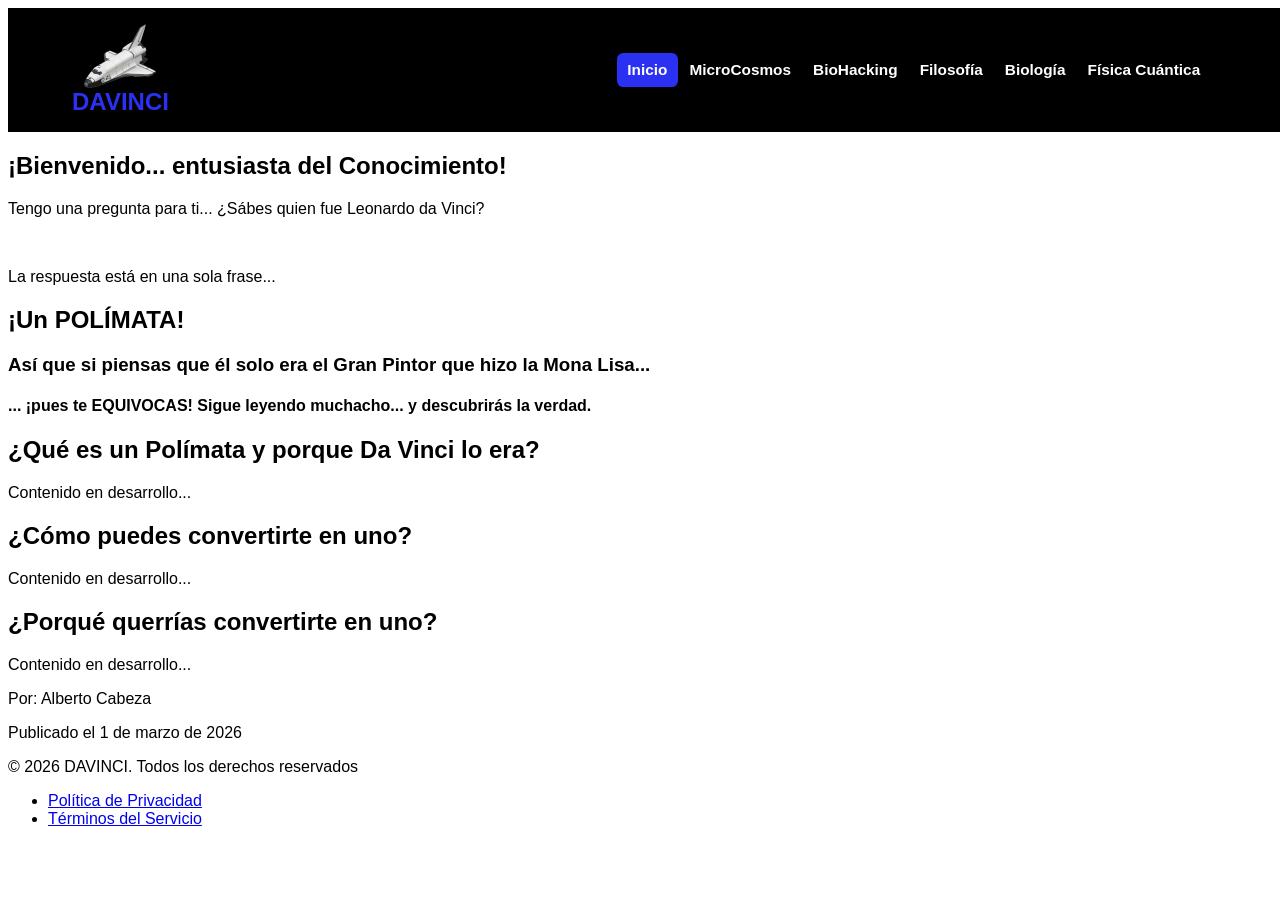
==== index.html @ 0d811208 "Add files via upload" ====
<!doctype html>
<html lang="es">
  <head>
    <meta charset="UTF-8" />
    <meta name="viewport" content="width=device-width, initial-scale=1.0" />
    <title>Davinci - El Polímata</title>
    <link
      href="https://fonts.googleapis.com/css2?family=Inter:wght@300;400;700&display=swap"
      rel="stylesheet"
    />
    <link rel="stylesheet" href="css/styles.css" />
  </head>

  <body>
    <header class="navegacion-principal">
      <nav class="barra-navegacion">
        <div class="logo">
          <img src="imagenes/logo.png" alt="Transbordador Espacial" />
          <h2>DAVINCI</h2>
        </div>

        <input type="checkbox" id="menu-desplegable" class="menu-checkbox" />
        <label for="menu-desplegable" class="boton-menu">
          <span></span>
          <span></span>
          <span></span>
        </label>

        <ul class="lista-menu">
          <li><a class="enlace-activo" href="index.html">Inicio</a></li>
          <li><a href="hmtl/microcosmos/principal.html">MicroCosmos</a></li>
          <li><a href="hmtl/biohacking/">BioHacking</a></li>
          <li><a href="hmtl/filosofia/principal.html">Filosofía</a></li>
          <li><a href="hmtl/biologia/">Biología</a></li>
          <li><a href="hmtl/fisica-cuantica/">Física Cuántica</a></li>
        </ul>
      </nav>
    </header>

    <main class="cuerpo">
      <article id="publicacion-inicial">
        <h2>¡Bienvenido... entusiasta del Conocimiento!</h2>
        <p>Tengo una pregunta para ti... ¿Sábes quien fue Leonardo da Vinci?</p>
        <br />
        <p>La respuesta está en una sola frase...</p>
        <h2>¡Un POLÍMATA!</h2>
        <h3>
          Así que si piensas que él solo era el Gran Pintor que hizo la Mona
          Lisa...
        </h3>
        <h4>
          ... ¡pues te EQUIVOCAS! Sigue leyendo muchacho... y descubrirás la
          verdad.
        </h4>

        <section>
          <h2>¿Qué es un Polímata y porque Da Vinci lo era?</h2>
          <p>Contenido en desarrollo...</p>
        </section>

        <section>
          <h2>¿Cómo puedes convertirte en uno?</h2>
          <p>Contenido en desarrollo...</p>
        </section>

        <section>
          <h2>¿Porqué querrías convertirte en uno?</h2>
          <p>Contenido en desarrollo...</p>
        </section>

        <footer>
          <p>Por: Alberto Cabeza</p>
          <p>
            Publicado el <time datetime="2026-03-01">1 de marzo de 2026</time>
          </p>
        </footer>
      </article>
    </main>

    <footer class="pie-de-pagina-general">
      <p>&copy; 2026 DAVINCI. Todos los derechos reservados</p>

      <nav>
        <ul>
          <li>
            <a href="legal/politica-privacidad.html">Política de Privacidad</a>
          </li>
          <li>
            <a href="legal/terminos-servicio.html">Términos del Servicio</a>
          </li>
        </ul>
      </nav>
    </footer>

    <script src="js/main.js"></script>
  </body>
</html>
---- css/styles.css ----
* {
  /*outline: 1px solid rgb(52, 255, 11); /* Marcador de bordes */
  font-family: sans-serif;
  box-sizing: border-box;
}
:root {
  --primary-color: #2a31f3;
  --bg-menu: rgba(0, 0, 0, 0.9);
  --transition-speed: 0.4s;
  --ease-human: cubic-bezier(
    0.2,
    0.3,
    0.2,
    0.3
  ); /*Curva del movimiento natural*/
}
/*=========================================================*/
/*$$$$$$$$$$$$$$$$$$$$$$$$$$$$$$$$$$$$$$$$$$$$$$$$$$$$$$$$$*/
/*=========================================================*/
/* BARRA DE NAVEGACION */
/*=========================================================*/
.barra-navegacion {
  display: flex;
  justify-content: space-between;
  align-items: center;
  padding: 1rem 5%;
  position: sticky;
  top: 0;
  z-index: 1000;
  background: rgb(0, 0, 0);
  color: #2a31f3;
  backdrop-filter: 0.16rem;
}
/*Escondemos el checkbox*/
.menu-checkbox {
  display: none;
}
/*El botón de hamburguesa*/
.boton-menu {
  display: flex;
  flex-direction: column;
  gap: 5px;
  cursor: pointer;
  z-index: 1100;
}
.boton-menu span {
  width: 2rem;
  height: 0.3rem;
  background: #fff;
  transition: var(--transition-speed) var(--ease-human);
  border-radius: 0.16rem;
}
/*Menú lateral(fuera de pantalla por defecto*/
.lista-menu {
  position: fixed;
  top: 0;
  right: -100%; /*Escondido a ala derecha*/
  width: 70%;
  max-width: 14.75rem; /*300px/16px*/
  height: 100vh; /*Altura de la ventana del dispositivo*/
  background: var(--bg-menu);
  backdrop-filter: blur(0.625rem); /*Efecto Moderno de cristal*/
  display: flex;
  flex-direction: column;
  justify-content: center;
  align-items: left;
  gap: 2rem;
  transition: right var(--transition-speed) var(--ease-human);
  box-shadow: -0.625rem 0 1.875rem rgba(0, 0, 0, 0.08);
}
/*Lógica de apertura: Cuando el checkbox está marcado*/
.menu-checkbox:checked ~ .lista-menu {
  right: 1%; /*Para que no quede tan pegado a la derecha*/
}
/*Animación de los botones para formar una x*/
.menu-checkbox:checked ~ .boton-menu span:nth-child(1) {
  transform: translateY(0.5rem) rotate(45deg);
  background: #fff;
}
.menu-checkbox:checked ~ .boton-menu span:nth-child(2) {
  opacity: 0;
}
.menu-checkbox:checked ~ .boton-menu span:nth-child(3) {
  transform: translateY(-0.75rem) rotate(-45deg); /*-0.75rem porque no queda bien alineado para hacer la x*/
  background: #fff;
}
/*Enlaces con feedback visual rápido*/
.lista-menu li {
  list-style: none; /*Reset*/
  padding: 0;
  margin: 0.05rem;
}
.lista-menu a {
  text-decoration: none;
  font-size: 1.5rem;
  color: #fff;
  font-weight: 600;
  transition: color 0.3s;
  padding: 0.4rem;
}
.lista-menu a:hover {
  background-color: #444;
  border-radius: 0.4rem;
}
.lista-menu a:hover {
  color: var(--primary-color);
}
.enlace-activo {
  background-color: #2a31f3;
  border-radius: 0.4rem;
}
/*=========================================================*/
/*MENÚ HORIZOTAL PANTALLAS GRANDES*/
/*=========================================================*/
@media (min-width: 48rem) {
  .boton-menu {
    display: none;
  }
  .lista-menu {
    position: static;
    display: flex;
    flex-direction: row;
    flex-wrap: nowrap;
    justify-content: flex-end;
    height: auto;
    width: 100%;
    gap: 0;
    margin: 0.4rem;
    padding: 0.4rem;
    box-shadow: none;
  }
  .lista-menu a {
    display: block;
    font-size: clamp(
      0.7rem,
      1.2vw,
      1rem
    ); /*Adaptar el tamaño de las letras a la pantalla*/
    padding: 0.5rem 0.8vw; /*Relleno lateral que depende dle ancho de la pantalla*/
    white-space: nowrap;
    flex-shrink: 1;
    min-width: 0;
  }
  body {
    overflow-x: hidden;
    width: 100%;
  }
}
/*=========================================================*/
/* LOGO */
/*=========================================================*/
.logo {
  display: flex;
  flex-direction: column;
  align-items: center;
  gap: 0;
}
.logo h2 {
  margin: 0;
  padding: 0;
}
/*=========================================================*/
/* FIN >>>> BARRA DE NAVEGACION */
/*=========================================================*/
/*$$$$$$$$$$$$$$$$$$$$$$$$$$$$$$$$$$$$$$$$$$$$$$$$$$$$$$$$$*/
/*=========================================================*/
/* Cuerpo General */
/*=========================================================*/
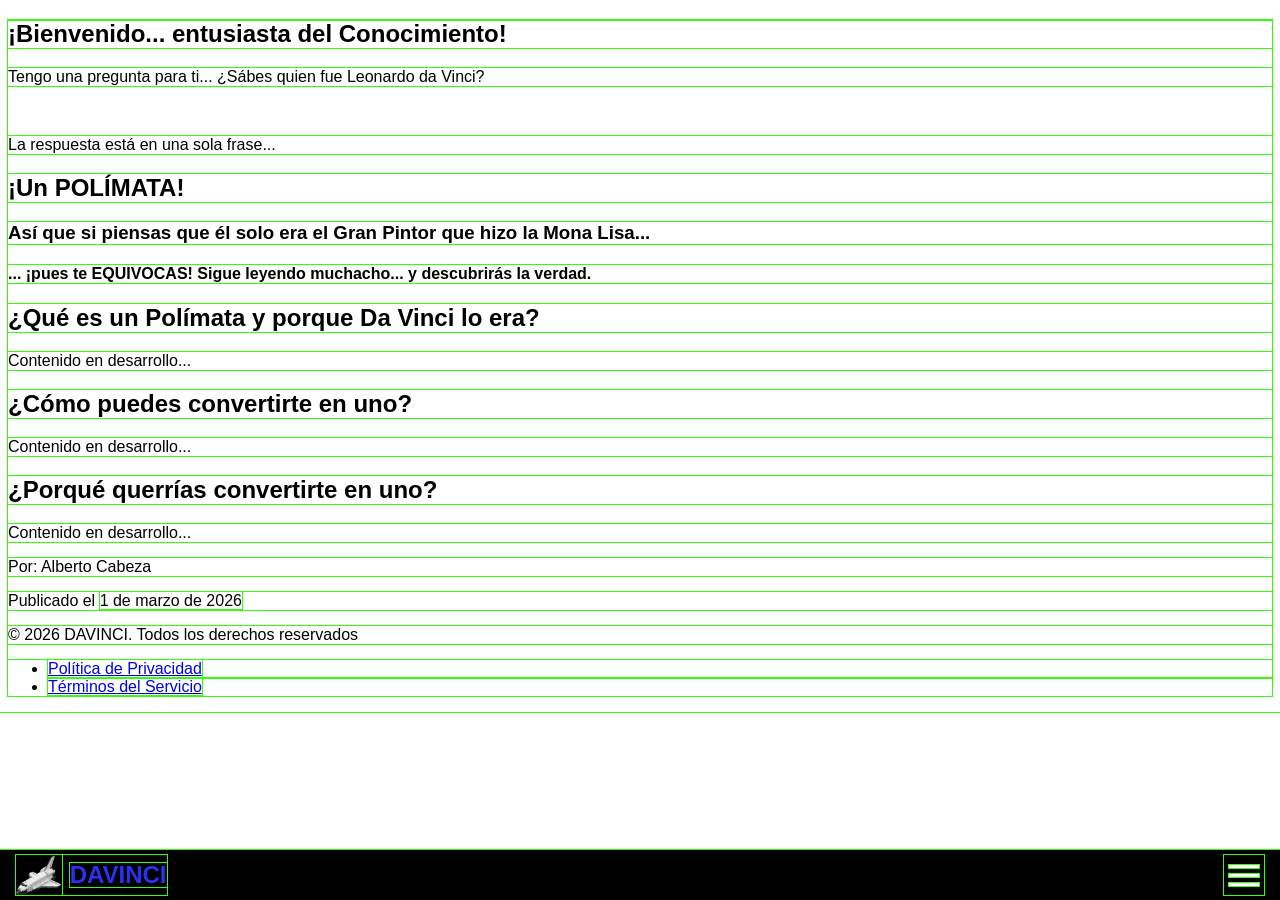
==== commit addb446c: "Add files via upload" ====
--- a/index.html
+++ b/index.html
@@ -12,28 +12,29 @@
   </head>
 
   <body>
-    <header class="navegacion-principal">
+    <header>
       <nav class="barra-navegacion">
         <div class="logo">
           <img src="imagenes/logo.png" alt="Transbordador Espacial" />
           <h2>DAVINCI</h2>
         </div>
 
-        <input type="checkbox" id="menu-desplegable" class="menu-checkbox" />
-        <label for="menu-desplegable" class="boton-menu">
-          <span></span>
-          <span></span>
-          <span></span>
-        </label>
+        <div class="dropdown">
+          <button class="dropdown-button" id="dropdownButton">
+            <span></span>
+            <span></span>
+            <span></span>
+          </button>
 
-        <ul class="lista-menu">
-          <li><a class="enlace-activo" href="index.html">Inicio</a></li>
-          <li><a href="hmtl/microcosmos/principal.html">MicroCosmos</a></li>
-          <li><a href="hmtl/biohacking/">BioHacking</a></li>
-          <li><a href="hmtl/filosofia/principal.html">Filosofía</a></li>
-          <li><a href="hmtl/biologia/">Biología</a></li>
-          <li><a href="hmtl/fisica-cuantica/">Física Cuántica</a></li>
-        </ul>
+          <div class="dropdown-content" id="dropdownMenu">
+            <a href="index.html">Inicio</a>
+            <a href="html/microcosmos/principal.html">MicroCosmos</a>
+            <a href="html/biologia/principal.html">Biología</a>
+            <a href="html/filosofia/principal.html">Filosofía</a>
+            <a href="html/biohacking/principal.html">BioHacking</a>
+            <a href="html/fisica-cuantica/">Física Cuántica</a>
+          </div>
+        </div>
       </nav>
     </header>
 
--- a/css/styles.css
+++ b/css/styles.css
@@ -1,168 +1,141 @@
 * {
-  /*outline: 1px solid rgb(52, 255, 11); /* Marcador de bordes */
+  outline: 1px solid rgb(52, 255, 11); /* Marcador de bordes */
   font-family: sans-serif;
   box-sizing: border-box;
 }
-:root {
-  --primary-color: #2a31f3;
-  --bg-menu: rgba(0, 0, 0, 0.9);
-  --transition-speed: 0.4s;
-  --ease-human: cubic-bezier(
-    0.2,
-    0.3,
-    0.2,
-    0.3
-  ); /*Curva del movimiento natural*/
+
+/*=========================================================*/
+/* LOGO
+/*=========================================================*/
+.logo {
+  display: flex;
+  flex-direction: row;
+  align-items: center;
+  gap: 0.5rem;
 }
+
+.logo h2 {
+  margin: 0;
+  font-size: 1.5rem;
+  line-height: 1;
+}
+
+.logo img {
+  height: 2.5rem;
+  width: auto;
+}
+
+/*=========================================================*/
+/* BARRA DE NAVEGACION
 /*=========================================================*/
 /*$$$$$$$$$$$$$$$$$$$$$$$$$$$$$$$$$$$$$$$$$$$$$$$$$$$$$$$$$*/
-/*=========================================================*/
-/* BARRA DE NAVEGACION */
-/*=========================================================*/
+
 .barra-navegacion {
   display: flex;
+  position: fixed;
+  bottom: 0;
+  left: 0;
+  width: 100%;
   justify-content: space-between;
   align-items: center;
-  padding: 1rem 5%;
-  position: sticky;
-  top: 0;
+  padding: 0.3rem 1rem;
   z-index: 1000;
   background: rgb(0, 0, 0);
   color: #2a31f3;
-  backdrop-filter: 0.16rem;
 }
-/*Escondemos el checkbox*/
-.menu-checkbox {
-  display: none;
+
+/*=========================================================*/
+/* Menu desplegble
+/*=========================================================*/
+/* Contenedor del menú (para posicionamiento) */
+.dropdown {
+  position: relative;
+  display: inline-block;
 }
-/*El botón de hamburguesa*/
-.boton-menu {
-  display: flex;
-  flex-direction: column;
-  gap: 5px;
-  cursor: pointer;
-  z-index: 1100;
-}
-.boton-menu span {
-  width: 2rem;
-  height: 0.3rem;
-  background: #fff;
-  transition: var(--transition-speed) var(--ease-human);
-  border-radius: 0.16rem;
-}
-/*Menú lateral(fuera de pantalla por defecto*/
-.lista-menu {
-  position: fixed;
-  top: 0;
-  right: -100%; /*Escondido a ala derecha*/
-  width: 70%;
-  max-width: 14.75rem; /*300px/16px*/
-  height: 100vh; /*Altura de la ventana del dispositivo*/
-  background: var(--bg-menu);
-  backdrop-filter: blur(0.625rem); /*Efecto Moderno de cristal*/
+
+/* Botón que abre el menú */
+.dropdown-button {
   display: flex;
   flex-direction: column;
   justify-content: center;
-  align-items: left;
-  gap: 2rem;
-  transition: right var(--transition-speed) var(--ease-human);
-  box-shadow: -0.625rem 0 1.875rem rgba(0, 0, 0, 0.08);
+  align-items: center;
+  gap: 0.375rem;
+  width: 2.5rem;
+  height: 2.5rem;
+  background-color: transparent;
+  color: white;
+  padding: 0;
+  border: none;
+  cursor: pointer;
 }
-/*Lógica de apertura: Cuando el checkbox está marcado*/
-.menu-checkbox:checked ~ .lista-menu {
-  right: 1%; /*Para que no quede tan pegado a la derecha*/
+/*Boton de hamburguesa - estilos*/
+.dropdown-button span {
+  width: 1.9rem;
+  height: 0.19rem;
+  background-color: #fff;
+  transition:
+    transform 0.3s ease,
+    opacity 0.3s ease;
 }
-/*Animación de los botones para formar una x*/
-.menu-checkbox:checked ~ .boton-menu span:nth-child(1) {
-  transform: translateY(0.5rem) rotate(45deg);
-  background: #fff;
+.dropdown-button:hover {
+  background-color: #2a31f3;
 }
-.menu-checkbox:checked ~ .boton-menu span:nth-child(2) {
+
+/*Boton de hamburguesa animación X*/
+.dropdown-button.active span:nth-child(1) {
+  transform: rotate(45deg) translate(0.31rem, 0.31rem);
+}
+.dropdown-button.active span:nth-child(2) {
   opacity: 0;
 }
-.menu-checkbox:checked ~ .boton-menu span:nth-child(3) {
-  transform: translateY(-0.75rem) rotate(-45deg); /*-0.75rem porque no queda bien alineado para hacer la x*/
-  background: #fff;
+.dropdown-button.active span:nth-child(3) {
+  transform: rotate(-45deg) translate(0.45rem, -0.5rem);
 }
-/*Enlaces con feedback visual rápido*/
-.lista-menu li {
-  list-style: none; /*Reset*/
-  padding: 0;
-  margin: 0.05rem;
+/* Contenido del menú desplegable (oculto por defecto) */
+.dropdown-content {
+  position: absolute;
+  bottom: 100%;
+  right: 0.16rem;
+  margin-bottom: 1rem;
+  background-color: #050505;
+  min-width: 15rem;
+  box-shadow: 0 0.5rem 1rem 0 rgba(0, 0, 0, 0.2);
+  z-index: 1;
+  border-radius: 0.25rem;
+  overflow: hidden;
+
+  /*Estados iniciales (oculto)*/
+  opacity: 0;
+  visibility: hidden;
+  transform: translateY(0.625rem);
+  transition:
+    opacity 0.3s ease,
+    transform 0.3s ease,
+    visibility 0.3s ease;
 }
-.lista-menu a {
+/*Clase para mostrar el menu*/
+.dropdown-content.show {
+  opacity: 1;
+  visibility: visible;
+  transform: translateY(0); /*Pocision final*/
+}
+
+/* Enlaces dentro del menú */
+.dropdown-content a {
+  color: #fff;
+  padding: 12px 16px;
   text-decoration: none;
-  font-size: 1.5rem;
-  color: #fff;
-  font-weight: 600;
-  transition: color 0.3s;
-  padding: 0.4rem;
+  display: block;
 }
-.lista-menu a:hover {
-  background-color: #444;
-  border-radius: 0.4rem;
+
+.dropdown-content a:hover {
+  background-color: #222;
 }
-.lista-menu a:hover {
-  color: var(--primary-color);
-}
-.enlace-activo {
-  background-color: #2a31f3;
-  border-radius: 0.4rem;
+
+/* Clase para mostrar el menú (se añade con JS) */
+.show {
+  display: block;
 }
 /*=========================================================*/
-/*MENÚ HORIZOTAL PANTALLAS GRANDES*/
+/* Cuerpo General
 /*=========================================================*/
-@media (min-width: 48rem) {
-  .boton-menu {
-    display: none;
-  }
-  .lista-menu {
-    position: static;
-    display: flex;
-    flex-direction: row;
-    flex-wrap: nowrap;
-    justify-content: flex-end;
-    height: auto;
-    width: 100%;
-    gap: 0;
-    margin: 0.4rem;
-    padding: 0.4rem;
-    box-shadow: none;
-  }
-  .lista-menu a {
-    display: block;
-    font-size: clamp(
-      0.7rem,
-      1.2vw,
-      1rem
-    ); /*Adaptar el tamaño de las letras a la pantalla*/
-    padding: 0.5rem 0.8vw; /*Relleno lateral que depende dle ancho de la pantalla*/
-    white-space: nowrap;
-    flex-shrink: 1;
-    min-width: 0;
-  }
-  body {
-    overflow-x: hidden;
-    width: 100%;
-  }
-}
-/*=========================================================*/
-/* LOGO */
-/*=========================================================*/
-.logo {
-  display: flex;
-  flex-direction: column;
-  align-items: center;
-  gap: 0;
-}
-.logo h2 {
-  margin: 0;
-  padding: 0;
-}
-/*=========================================================*/
-/* FIN >>>> BARRA DE NAVEGACION */
-/*=========================================================*/
-/*$$$$$$$$$$$$$$$$$$$$$$$$$$$$$$$$$$$$$$$$$$$$$$$$$$$$$$$$$*/
-/*=========================================================*/
-/* Cuerpo General */
-/*=========================================================*/
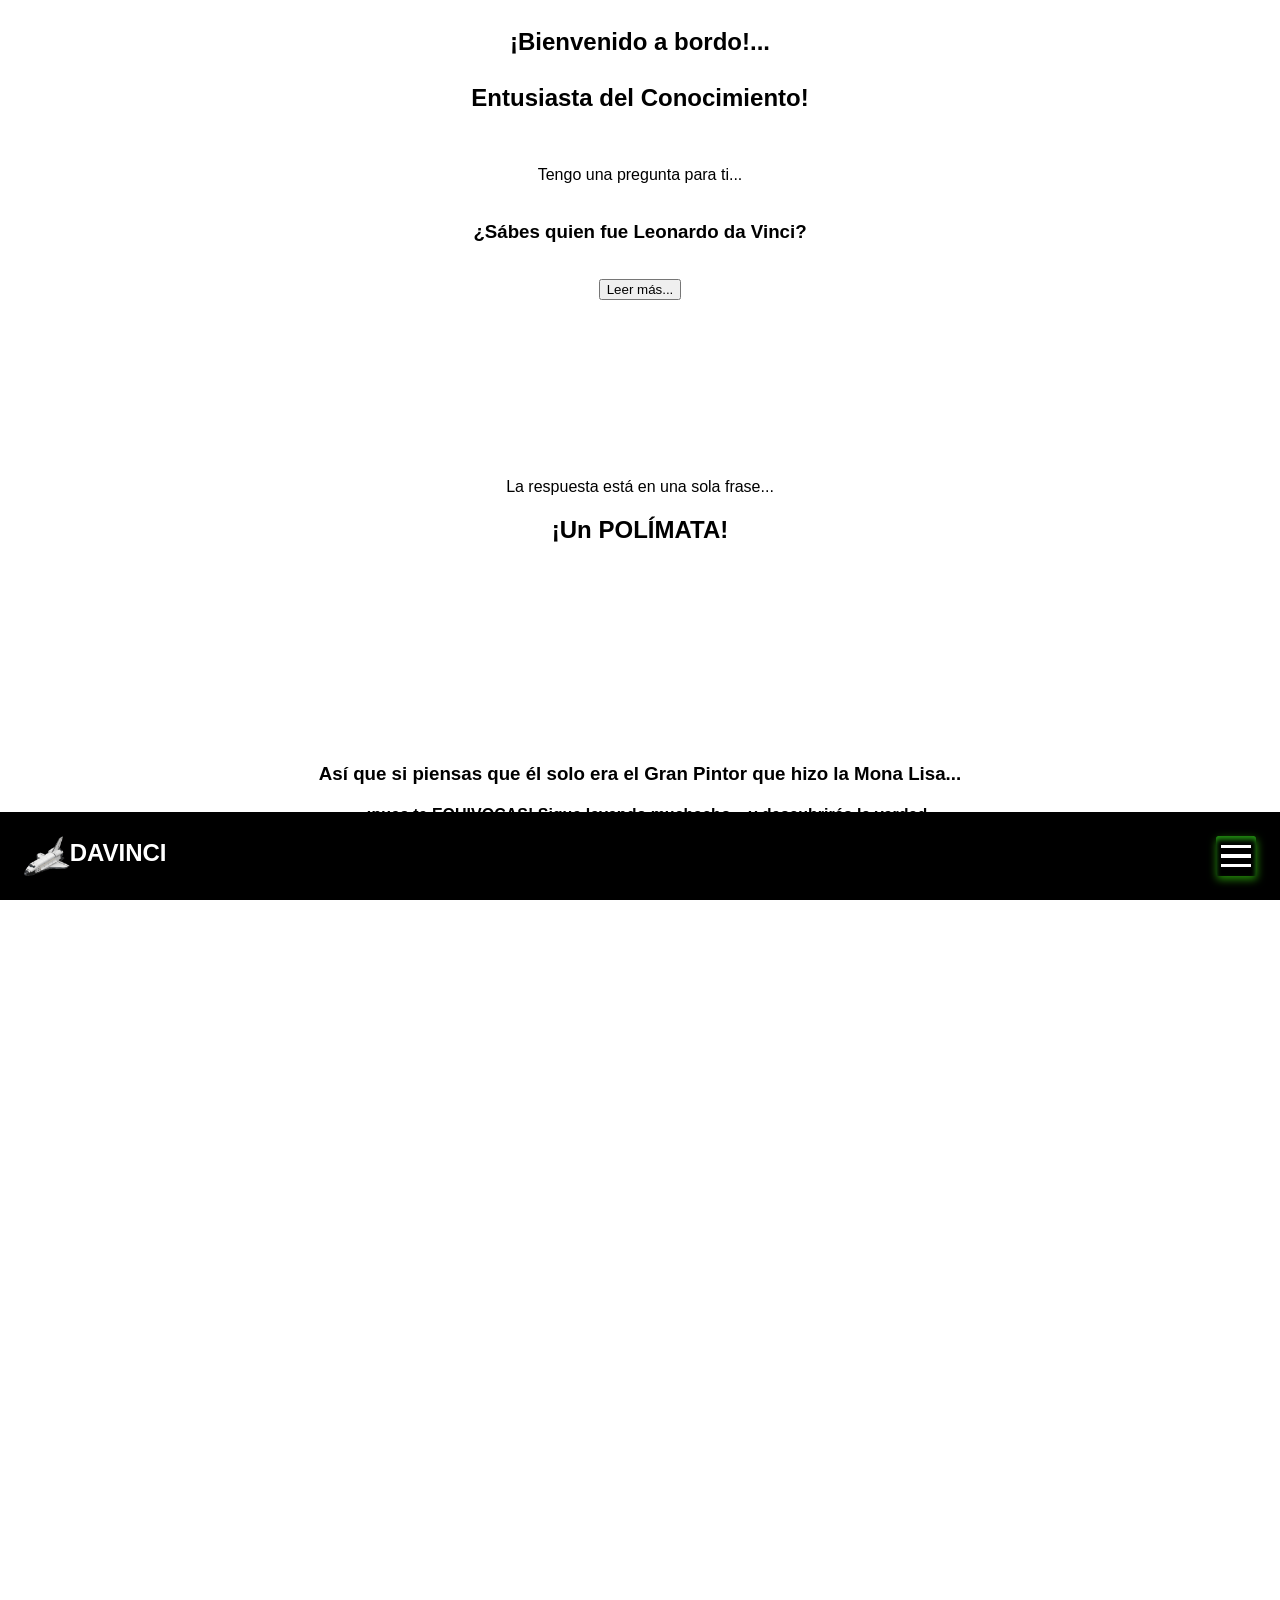
==== commit 64e169de: "effect glitch" ====
--- a/index.html
+++ b/index.html
@@ -3,7 +3,7 @@
   <head>
     <meta charset="UTF-8" />
     <meta name="viewport" content="width=device-width, initial-scale=1.0" />
-    <title>Davinci - El Polímata</title>
+    <title>Davinci - Inicio</title>
     <link
       href="https://fonts.googleapis.com/css2?family=Inter:wght@300;400;700&display=swap"
       rel="stylesheet"
@@ -14,10 +14,24 @@
   <body>
     <header>
       <nav class="barra-navegacion">
-        <div class="logo">
-          <img src="imagenes/logo.png" alt="Transbordador Espacial" />
-          <h2>DAVINCI</h2>
-        </div>
+        <a href="#">
+          <div class="logo" id="logoBoton">
+            <img src="imagenes/logo.png" alt="Transbordador Espacial" />
+            <h2>DAVINCI</h2>
+            <!--<div class="progreso-premio" id="progresoPremio"></div>-->
+
+            <!--Pupup (oculto inicialmente)-->
+           <!-- <div class="pupup-premio" id="pupupPremio">
+              <div class="popup-contenido">
+                <button class="cerrar-popup" id="cerrarPopup">x</button>
+                <h3>Perla de Conocimiento</h3>
+                <img src="imagenes/perla.jpg" alt="Imagen inspiradora" id="popupImagen">
+                <p id="popupTexto">Leonardo da Vinci diseccionaba cadáveres para entender mejor cómo dibujar el cuerpo humano ¡La curiosidad te puede hacer perder el asco!</p>
+              </div>-->
+            </div>
+
+          </div>
+        </a>
 
         <div class="dropdown">
           <button class="dropdown-button" id="dropdownButton">
@@ -32,19 +46,60 @@
             <a href="html/biologia/principal.html">Biología</a>
             <a href="html/filosofia/principal.html">Filosofía</a>
             <a href="html/biohacking/principal.html">BioHacking</a>
-            <a href="html/fisica-cuantica/">Física Cuántica</a>
+            <a href="html/fisica-cuantica/principal.html">Física Cuántica</a>
           </div>
         </div>
       </nav>
     </header>
-
     <main class="cuerpo">
       <article id="publicacion-inicial">
-        <h2>¡Bienvenido... entusiasta del Conocimiento!</h2>
-        <p>Tengo una pregunta para ti... ¿Sábes quien fue Leonardo da Vinci?</p>
+        <h2>
+          ¡Bienvenido a bordo!...
+
+          <br />
+          <br />
+
+          Entusiasta del Conocimiento!
+        </h2>
+
         <br />
+
+        <p>
+          Tengo una pregunta para ti...
+          <br />
+          <br />
+          <h3>¿Sábes quien fue Leonardo da Vinci?</h3>
+        </p>
+
+        <br />
+
+        <input type="button" value="Leer más..." />
+
+        <br />
+        <br />
+        <br />
+        <br />
+        <br />
+        <br />
+        <br />
+        <br />
+        <br />
+        <br />
+
         <p>La respuesta está en una sola frase...</p>
         <h2>¡Un POLÍMATA!</h2>
+
+        <br />
+        <br />
+        <br />
+        <br />
+        <br />
+        <br />
+        <br />
+        <br />
+        <br />
+        <br />
+
         <h3>
           Así que si piensas que él solo era el Gran Pintor que hizo la Mona
           Lisa...
@@ -54,20 +109,64 @@
           verdad.
         </h4>
 
+        <br />
+        <br />
+        <br />
+        <br />
+        <br />
+        <br />
+        <br />
+        <br />
+        <br />
+        <br />
+
         <section>
           <h2>¿Qué es un Polímata y porque Da Vinci lo era?</h2>
           <p>Contenido en desarrollo...</p>
         </section>
+
+        <br />
+        <br />
+        <br />
+        <br />
+        <br />
+        <br />
+        <br />
+        <br />
+        <br />
+        <br />
 
         <section>
           <h2>¿Cómo puedes convertirte en uno?</h2>
           <p>Contenido en desarrollo...</p>
         </section>
 
+        <br />
+        <br />
+        <br />
+        <br />
+        <br />
+        <br />
+        <br />
+        <br />
+        <br />
+        <br />
+
         <section>
           <h2>¿Porqué querrías convertirte en uno?</h2>
           <p>Contenido en desarrollo...</p>
         </section>
+
+        <br />
+        <br />
+        <br />
+        <br />
+        <br />
+        <br />
+        <br />
+        <br />
+        <br />
+        <br />
 
         <footer>
           <p>Por: Alberto Cabeza</p>
--- a/css/styles.css
+++ b/css/styles.css
@@ -1,7 +1,39 @@
 * {
-  outline: 1px solid rgb(52, 255, 11); /* Marcador de bordes */
+  /*outline: 1px solid rgb(52, 255, 11); /* Marcador de bordes */
   font-family: sans-serif;
   box-sizing: border-box;
+  -webkit-tap-highlight-color: rgba(0, 0, 0, 0);
+}
+
+/*Quitar Rebote de google*/
+html {
+  height: 100%;
+  overflow: hidden;
+  scroll-behavior: smooth;
+}
+body {
+  height: 100%;
+  overflow-y: auto;
+  overscroll-behavior: none;
+  padding-bottom: 6.5rem;
+}
+
+/*=========================================================*/
+/* BARRA DE NAVEGACION
+/*=========================================================*/
+.barra-navegacion {
+  display: flex;
+  position: fixed !important;
+  bottom: 0 !important;
+  left: 0 !important;
+  right: 0;
+  width: 100%;
+  justify-content: space-between;
+  align-items: center;
+  padding: 1rem 2rem;
+  z-index: 9999 !important;
+  background: rgb(0, 0, 0);
+  padding: 1.5rem;
 }
 
 /*=========================================================*/
@@ -11,11 +43,13 @@
   display: flex;
   flex-direction: row;
   align-items: center;
-  gap: 0.5rem;
+  gap: 0;
 }
 
 .logo h2 {
   margin: 0;
+  margin-bottom: 0.4rem;
+  padding: 0;
   font-size: 1.5rem;
   line-height: 1;
 }
@@ -25,28 +59,104 @@
   width: auto;
 }
 
-/*=========================================================*/
-/* BARRA DE NAVEGACION
-/*=========================================================*/
-/*$$$$$$$$$$$$$$$$$$$$$$$$$$$$$$$$$$$$$$$$$$$$$$$$$$$$$$$$$*/
-
-.barra-navegacion {
-  display: flex;
-  position: fixed;
-  bottom: 0;
-  left: 0;
-  width: 100%;
-  justify-content: space-between;
-  align-items: center;
-  padding: 0.3rem 1rem;
-  z-index: 1000;
-  background: rgb(0, 0, 0);
-  color: #2a31f3;
-}
-
-/*=========================================================*/
-/* Menu desplegble
-/*=========================================================*/
+.barra-navegacion a {
+  text-decoration: none;
+  color: #fff;
+  font-weight: bolder;
+  padding: 0;
+  margin: 0;
+}
+
+/*BOTON LOGO - Animación respiración*/
+.logo,
+.logo h2,
+.logo img {
+  animation: respirar 3.8s ease-in-out infinite;
+}
+@keyframes respirar {
+  0% {
+    transform: scale(1);
+    filter: drop-shadow(0 0 0.06rem rgba(255, 255, 255, 0.2));
+  }
+  50% {
+    transform: scale(1.01);
+    filter: drop-shadow(0 0 0.16rem rgba(0, 255, 8, 0.7));
+  }
+  100% {
+    transform: scale(1);
+    filter: drop-shadow(0 0 0.06rem rgba(255, 255, 255, 0.2));
+  }
+}
+
+/*BOTON LOGO - Animación Glitch al hacer click*/
+@keyframes glitch-logo {
+  0% {
+    transform: translate(0);
+    filter: drop-shadow(0 0 0 red) drop-shadow(0 0 0 blue);
+    clip-path: inset(0 0 0 0);
+  }
+  10% {
+    transform: translate(-0.15rem, 0.12rem);
+    filter: drop-shadow(0.4rem 0 0 magenta) drop-shadow(-0.4rem 0 0 blue);
+    clip-path: inset(5% 0 20% 0);
+  }
+  20% {
+    transform: translate(0.6rem, -0.3rem);
+    filter: drop-shadow(-0.5 0.1rem 0 lime)
+      drop-shadow(0.5rem -0.1rem 0 magenta);
+    clip-path: inset(30% 0 5% 0);
+  }
+  30% {
+    transform: translate(-0.7rem, 0.4rem);
+    filter: drop-shadow(0.6rem 0 0 cyan) drop-shadow(-0.6rem 0 0 yellow);
+    clip-path: inset(60% 0 5% 0);
+  }
+  40% {
+    transform: translate(0.8rem, -0.5rem);
+    filter: drop-shadow(-0.7rem 0.2rem 0 lime)
+      drop-shadow(0.7rem -0.2rem 0 blue);
+    clip-path: inset(20% 0 50% 0);
+  }
+  50% {
+    transform: translate(-0.9rem, 0.6rem);
+    filter: drop-shadow(0.8rem -0.1rem 0 lime)
+      drop-shadow(-0.8 0.1rem 0 magenta);
+    clip-path: inset(70% 0 15% 0);
+  }
+  60% {
+    transform: translate(1rem, -0.7rem);
+    filter: drop-shadow(-0.9rem 0 0 cyan) drop-shadow(0.9rem 0 0 yellow);
+    clip-path: inset(30% 0 45% 0);
+  }
+  70% {
+    transform: translate(-1.1rem, 0.8rem);
+    filter: drop-shadow(1rem 0.2rem 0 lime) drop-shadow(-1rem -0.2rem 0 blue);
+    clip-path: inset(50% 0 25% 0);
+  }
+  80% {
+    transform: translate(0.2rem, -0.2rem);
+    filter: drop-shadow(magenta) drop-shadow(0 0 0 red);
+    clip-path: inset(0 0 0 0);
+  }
+  90% {
+    transform: translate(-0.1rem, 0.1rem);
+    filter: drop-shadow(0 0 0 red) drop-shadow(0 0 0 blue);
+    clip-path: inset(0 0 0 0);
+  }
+  100% {
+    transform: translate(0);
+    filter: drop-shadow(0 0 0 lime) drop-shadow(0 0 0 red);
+    clip-path: inset(0 0 0 0);
+  }
+}
+.barra-navegacion > a.glitch-activo {
+  animation: glitch-logo 0.3s steps(3, end) forwards;
+}
+
+/*=========================================================*/
+/* Menu desplegable
+/*=========================================================*/
+
 /* Contenedor del menú (para posicionamiento) */
 .dropdown {
   position: relative;
@@ -64,11 +174,22 @@
   height: 2.5rem;
   background-color: transparent;
   color: white;
-  padding: 0;
-  border: none;
+  border: 0.016rem rgba(27, 45, 5, 0.942);
+  border-radius: 0.16rem;
+  box-shadow:
+    0.05rem 0.2rem 0.5rem rgba(69, 255, 18, 0.554),
+    inset 0 0.225rem 0.325rem rgba(54, 224, 28, 0.63);
+  transition: all 0.1s ease;
   cursor: pointer;
 }
-/*Boton de hamburguesa - estilos*/
+.dropdown-button:active {
+  box-shadow:
+    0 0.125rem 0.187rem rgba(0, 0, 0, 0.3),
+    inset 0 0.0625rem 0.1875rem rgba(red, green, blue, 0.2);
+  transform: translateY(0.12rem);
+}
+
+/*Boton de hamburguesa - estilo*/
 .dropdown-button span {
   width: 1.9rem;
   height: 0.19rem;
@@ -77,26 +198,26 @@
     transform 0.3s ease,
     opacity 0.3s ease;
 }
-.dropdown-button:hover {
-  background-color: #2a31f3;
-}
 
 /*Boton de hamburguesa animación X*/
 .dropdown-button.active span:nth-child(1) {
   transform: rotate(45deg) translate(0.31rem, 0.31rem);
+  background-color: #ed1212;
 }
 .dropdown-button.active span:nth-child(2) {
   opacity: 0;
 }
 .dropdown-button.active span:nth-child(3) {
   transform: rotate(-45deg) translate(0.45rem, -0.5rem);
-}
+  background-color: #ed1212;
+}
+
 /* Contenido del menú desplegable (oculto por defecto) */
 .dropdown-content {
   position: absolute;
   bottom: 100%;
-  right: 0.16rem;
-  margin-bottom: 1rem;
+  right: -1rem;
+  margin-bottom: 2rem;
   background-color: #050505;
   min-width: 15rem;
   box-shadow: 0 0.5rem 1rem 0 rgba(0, 0, 0, 0.2);
@@ -113,6 +234,7 @@
     transform 0.3s ease,
     visibility 0.3s ease;
 }
+
 /*Clase para mostrar el menu*/
 .dropdown-content.show {
   opacity: 1;
@@ -123,11 +245,10 @@
 /* Enlaces dentro del menú */
 .dropdown-content a {
   color: #fff;
-  padding: 12px 16px;
+  padding: 0.8rem 1rem;
   text-decoration: none;
   display: block;
 }
-
 .dropdown-content a:hover {
   background-color: #222;
 }
@@ -136,6 +257,24 @@
 .show {
   display: block;
 }
+
 /*=========================================================*/
 /* Cuerpo General
 /*=========================================================*/
+main {
+  text-align: center;
+  margin: 0;
+  padding: 0;
+}
+footer {
+  text-align: center;
+  margin: 0;
+  padding: 0;
+}
+footer li {
+  display: inline-flex;
+  align-items: center;
+  list-style: none;
+  margin: 0;
+  padding: 0;
+}
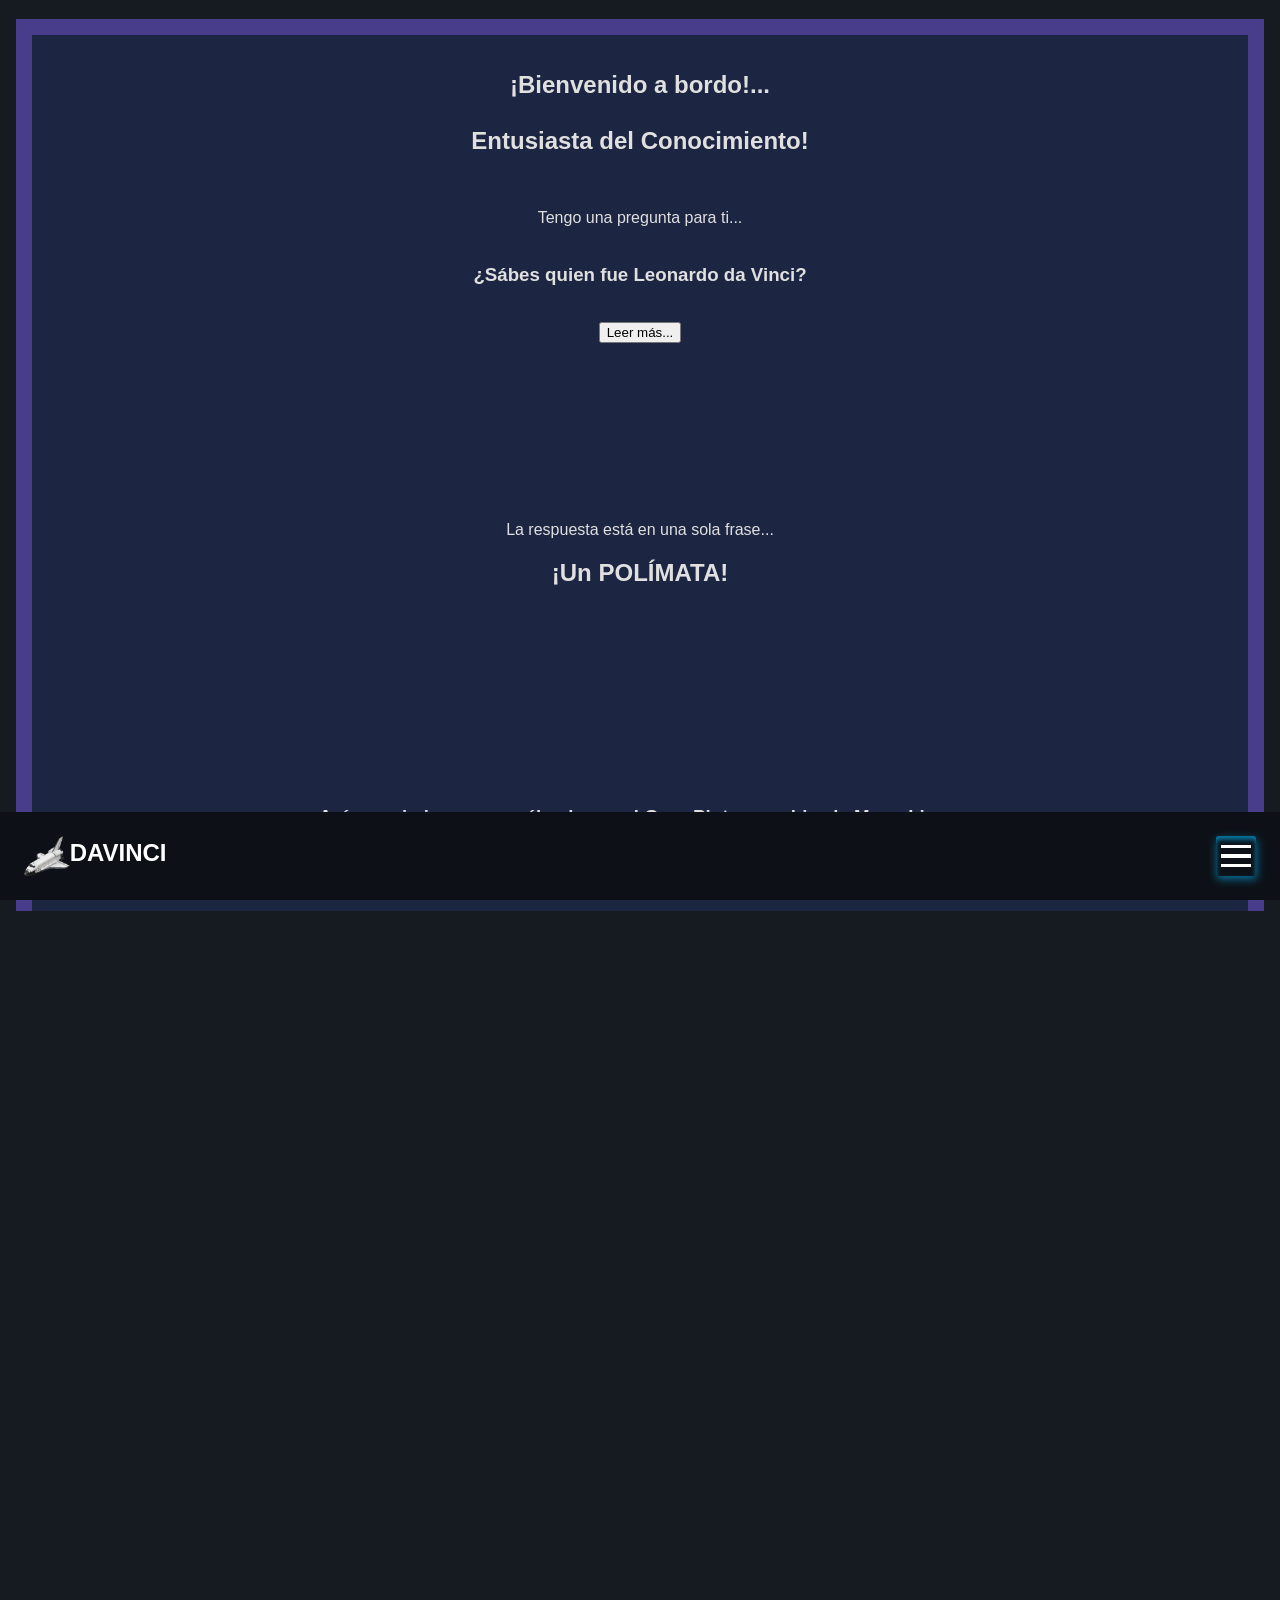
==== commit 6b6fd4f2: "Colors news" ====
--- a/index.html
+++ b/index.html
@@ -183,10 +183,11 @@
       <nav>
         <ul>
           <li>
-            <a href="legal/politica-privacidad.html">Política de Privacidad</a>
+            <a href="legal/politica-privacidad.html">Política de Privacidad -</a>
           </li>
+          -
           <li>
-            <a href="legal/terminos-servicio.html">Términos del Servicio</a>
+            <a href="legal/terminos-servicio.html">- Términos del Servicio</a>
           </li>
         </ul>
       </nav>
--- a/css/styles.css
+++ b/css/styles.css
@@ -15,7 +15,7 @@
   height: 100%;
   overflow-y: auto;
   overscroll-behavior: none;
-  padding-bottom: 6.5rem;
+  margin: 0.7rem 0.3rem;
 }
 
 /*=========================================================*/
@@ -32,7 +32,7 @@
   align-items: center;
   padding: 1rem 2rem;
   z-index: 9999 !important;
-  background: rgb(0, 0, 0);
+  background: #0d1117;
   padding: 1.5rem;
 }
 
@@ -80,7 +80,7 @@
   }
   50% {
     transform: scale(1.01);
-    filter: drop-shadow(0 0 0.16rem rgba(0, 255, 8, 0.7));
+    filter: drop-shadow(0 0 0.16rem rgba(0, 170, 255, 0.7));
   }
   100% {
     transform: scale(1);
@@ -177,8 +177,8 @@
   border: 0.016rem rgba(27, 45, 5, 0.942);
   border-radius: 0.16rem;
   box-shadow:
-    0.05rem 0.2rem 0.5rem rgba(69, 255, 18, 0.554),
-    inset 0 0.225rem 0.325rem rgba(54, 224, 28, 0.63);
+    0.05rem 0.2rem 0.5rem rgba(0, 187, 255, 0.554),
+    inset 0 0.225rem 0.325rem rgba(0, 187, 255, 0.63);
   transition: all 0.1s ease;
   cursor: pointer;
 }
@@ -261,20 +261,47 @@
 /*=========================================================*/
 /* Cuerpo General
 /*=========================================================*/
+/* Ajustes de color y espacios */
+
+body {
+  background-color: #161b22;
+  color: #e0e0e0;
+  padding: 0.7rem;
+  padding-top: 0.5rem;
+  padding-bottom: 6.5rem;
+}
 main {
+  background-color: #483d8b;
   text-align: center;
+  margin: 0;
+  padding: 1rem;
+}
+article {
+  background-color: #1c2541;
+  padding: 1rem;
+}
+section {
+  padding: 1rem;
+}
+main footer {
+  text-align: left;
   margin: 0;
   padding: 0;
 }
 footer {
   text-align: center;
+}
+footer a {
+  text-decoration: none;
+  color: #58a6ff;
+}
+footer a:active {
+  color: #8df2ff;
+  transition: ease-in-out;
+}
+footer ul {
+  display: inline-flex;
+  list-style: none;
   margin: 0;
   padding: 0;
 }
-footer li {
-  display: inline-flex;
-  align-items: center;
-  list-style: none;
-  margin: 0;
-  padding: 0;
-}
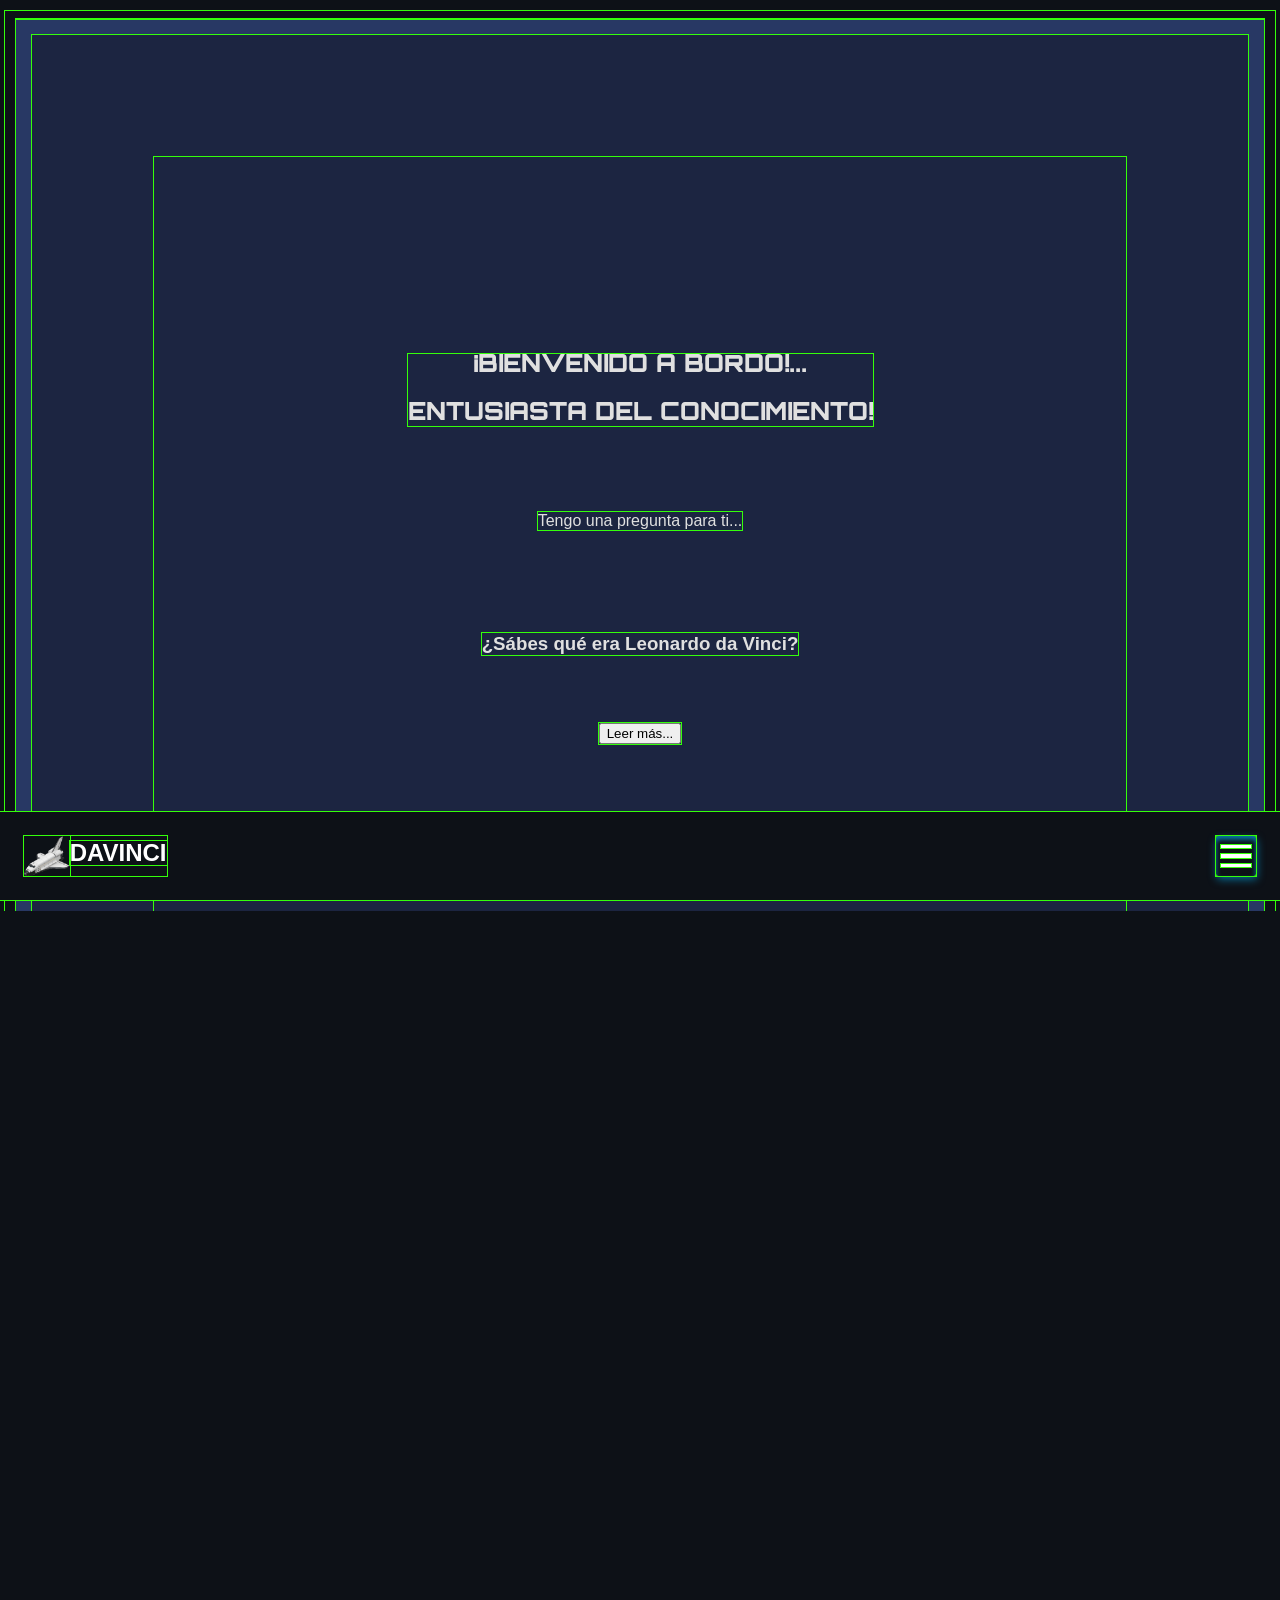
==== commit 57c52474: "Add files via upload" ====
--- a/index.html
+++ b/index.html
@@ -4,10 +4,6 @@
     <meta charset="UTF-8" />
     <meta name="viewport" content="width=device-width, initial-scale=1.0" />
     <title>Davinci - Inicio</title>
-    <link
-      href="https://fonts.googleapis.com/css2?family=Inter:wght@300;400;700&display=swap"
-      rel="stylesheet"
-    />
     <link rel="stylesheet" href="css/styles.css" />
   </head>
 
@@ -20,16 +16,15 @@
             <h2>DAVINCI</h2>
             <!--<div class="progreso-premio" id="progresoPremio"></div>-->
 
-            <!--Pupup (oculto inicialmente)-->
-           <!-- <div class="pupup-premio" id="pupupPremio">
+            <!--Pupup (oculto inicialmente)
+            <div class="pupup-premio" id="pupupPremio">
               <div class="popup-contenido">
                 <button class="cerrar-popup" id="cerrarPopup">x</button>
                 <h3>Perla de Conocimiento</h3>
                 <img src="imagenes/perla.jpg" alt="Imagen inspiradora" id="popupImagen">
                 <p id="popupTexto">Leonardo da Vinci diseccionaba cadáveres para entender mejor cómo dibujar el cuerpo humano ¡La curiosidad te puede hacer perder el asco!</p>
-              </div>-->
-            </div>
-
+              </div>
+            <</div>-->
           </div>
         </a>
 
@@ -53,120 +48,61 @@
     </header>
     <main class="cuerpo">
       <article id="publicacion-inicial">
-        <h2>
-          ¡Bienvenido a bordo!...
+        <section id="seccion-1">
+          <h2>
+            ¡Bienvenido a bordo!...
+
+            <br />
+            <br />
+
+            Entusiasta del Conocimiento!
+          </h2>
+
+          <br />
+
+          <p>Tengo una pregunta para ti...</p>
 
           <br />
           <br />
 
-          Entusiasta del Conocimiento!
-        </h2>
+          <h3>¿Sábes qué era Leonardo da Vinci?</h3>
 
-        <br />
+          <br />
 
-        <p>
-          Tengo una pregunta para ti...
-          <br />
-          <br />
-          <h3>¿Sábes quien fue Leonardo da Vinci?</h3>
-        </p>
+          <button onclick="irA('seccion-2')">Leer más...</button>
+        </section>
 
-        <br />
+        <section id="seccion-2">
+          <p>La respuesta está en una sola frase...</p>
+          <h2>¡Un POLÍMATA!</h2>
 
-        <input type="button" value="Leer más..." />
+          <h3>
+            Así que si piensas que él solo era el Gran Pintor que hizo la Mona
+            Lisa...
+          </h3>
+          <h4>
+            ... ¡pues te EQUIVOCAS! Sigue leyendo muchacho... y descubrirás la
+            verdad.
+          </h4>
+          <button onclick="irA('seccion-3')">Leer más...</button>
+        </section>
 
-        <br />
-        <br />
-        <br />
-        <br />
-        <br />
-        <br />
-        <br />
-        <br />
-        <br />
-        <br />
-
-        <p>La respuesta está en una sola frase...</p>
-        <h2>¡Un POLÍMATA!</h2>
-
-        <br />
-        <br />
-        <br />
-        <br />
-        <br />
-        <br />
-        <br />
-        <br />
-        <br />
-        <br />
-
-        <h3>
-          Así que si piensas que él solo era el Gran Pintor que hizo la Mona
-          Lisa...
-        </h3>
-        <h4>
-          ... ¡pues te EQUIVOCAS! Sigue leyendo muchacho... y descubrirás la
-          verdad.
-        </h4>
-
-        <br />
-        <br />
-        <br />
-        <br />
-        <br />
-        <br />
-        <br />
-        <br />
-        <br />
-        <br />
-
-        <section>
+        <section id="seccion-3">
           <h2>¿Qué es un Polímata y porque Da Vinci lo era?</h2>
           <p>Contenido en desarrollo...</p>
+          <button onclick="irA('seccion-4')">Leer más...</button>
         </section>
 
-        <br />
-        <br />
-        <br />
-        <br />
-        <br />
-        <br />
-        <br />
-        <br />
-        <br />
-        <br />
-
-        <section>
+        <section id="seccion-4">
           <h2>¿Cómo puedes convertirte en uno?</h2>
           <p>Contenido en desarrollo...</p>
+          <button onclick="irA('seccion-5')">Leer más...</button>
         </section>
 
-        <br />
-        <br />
-        <br />
-        <br />
-        <br />
-        <br />
-        <br />
-        <br />
-        <br />
-        <br />
-
-        <section>
+        <section id="seccion-5">
           <h2>¿Porqué querrías convertirte en uno?</h2>
           <p>Contenido en desarrollo...</p>
         </section>
-
-        <br />
-        <br />
-        <br />
-        <br />
-        <br />
-        <br />
-        <br />
-        <br />
-        <br />
-        <br />
 
         <footer>
           <p>Por: Alberto Cabeza</p>
@@ -183,7 +119,9 @@
       <nav>
         <ul>
           <li>
-            <a href="legal/politica-privacidad.html">Política de Privacidad -</a>
+            <a href="legal/politica-privacidad.html"
+              >Política de Privacidad -</a
+            >
           </li>
           -
           <li>
--- a/css/styles.css
+++ b/css/styles.css
@@ -1,5 +1,5 @@
 * {
-  /*outline: 1px solid rgb(52, 255, 11); /* Marcador de bordes */
+  outline: 1px solid rgb(52, 255, 11); /* Marcador de bordes */
   font-family: sans-serif;
   box-sizing: border-box;
   -webkit-tap-highlight-color: rgba(0, 0, 0, 0);
@@ -16,6 +16,14 @@
   overflow-y: auto;
   overscroll-behavior: none;
   margin: 0.7rem 0.3rem;
+}
+
+/*=========================================================*/
+/* FUENTES
+/*=========================================================*/
+@font-face {
+  font-family: "orbitronblack";
+  src: url("../fuentes/orbitron/orbitron-black.otf") format("opentype");
 }
 
 /*=========================================================*/
@@ -264,14 +272,14 @@
 /* Ajustes de color y espacios */
 
 body {
-  background-color: #161b22;
+  background-color: #0d1117;
   color: #e0e0e0;
   padding: 0.7rem;
   padding-top: 0.5rem;
   padding-bottom: 6.5rem;
 }
 main {
-  background-color: #483d8b;
+  background-color: #283864;
   text-align: center;
   margin: 0;
   padding: 1rem;
@@ -279,6 +287,10 @@
 article {
   background-color: #1c2541;
   padding: 1rem;
+  width: 100%;
+  margin: 0 auto;
+  padding: 10%;
+  display: block;
 }
 section {
   padding: 1rem;
@@ -305,3 +317,32 @@
   margin: 0;
   padding: 0;
 }
+/*=========================================================*/
+
+/*=========================================================*/
+/* Tipografía */
+main h2 {
+  font-family: "orbitronblack";
+  text-transform: uppercase;
+}
+/*=========================================================*/
+
+/*=========================================================*/
+/* Scroll Snaping */
+section {
+  height: 85vh; /* Alto de la pantalla */
+  display: flex;
+  gap: 1rem;
+  flex-direction: column; /* Alinear el flex verticalmente */
+  justify-content: center; /* Centrar contenido en el centro de la pantalla */
+  align-items: center; /* alinear al centro verticalmente */
+  scroll-snap-align: start; /* Activa el imán por si el user hace el scroll */
+}
+article {
+  overflow-y: hidden; /* Ocultar la barra lateral de desplazar */
+  scroll-behavior: smooth; /*Salto fluido suave y no de golpe */
+}
+
+article * {
+  vertical-align: top;
+}
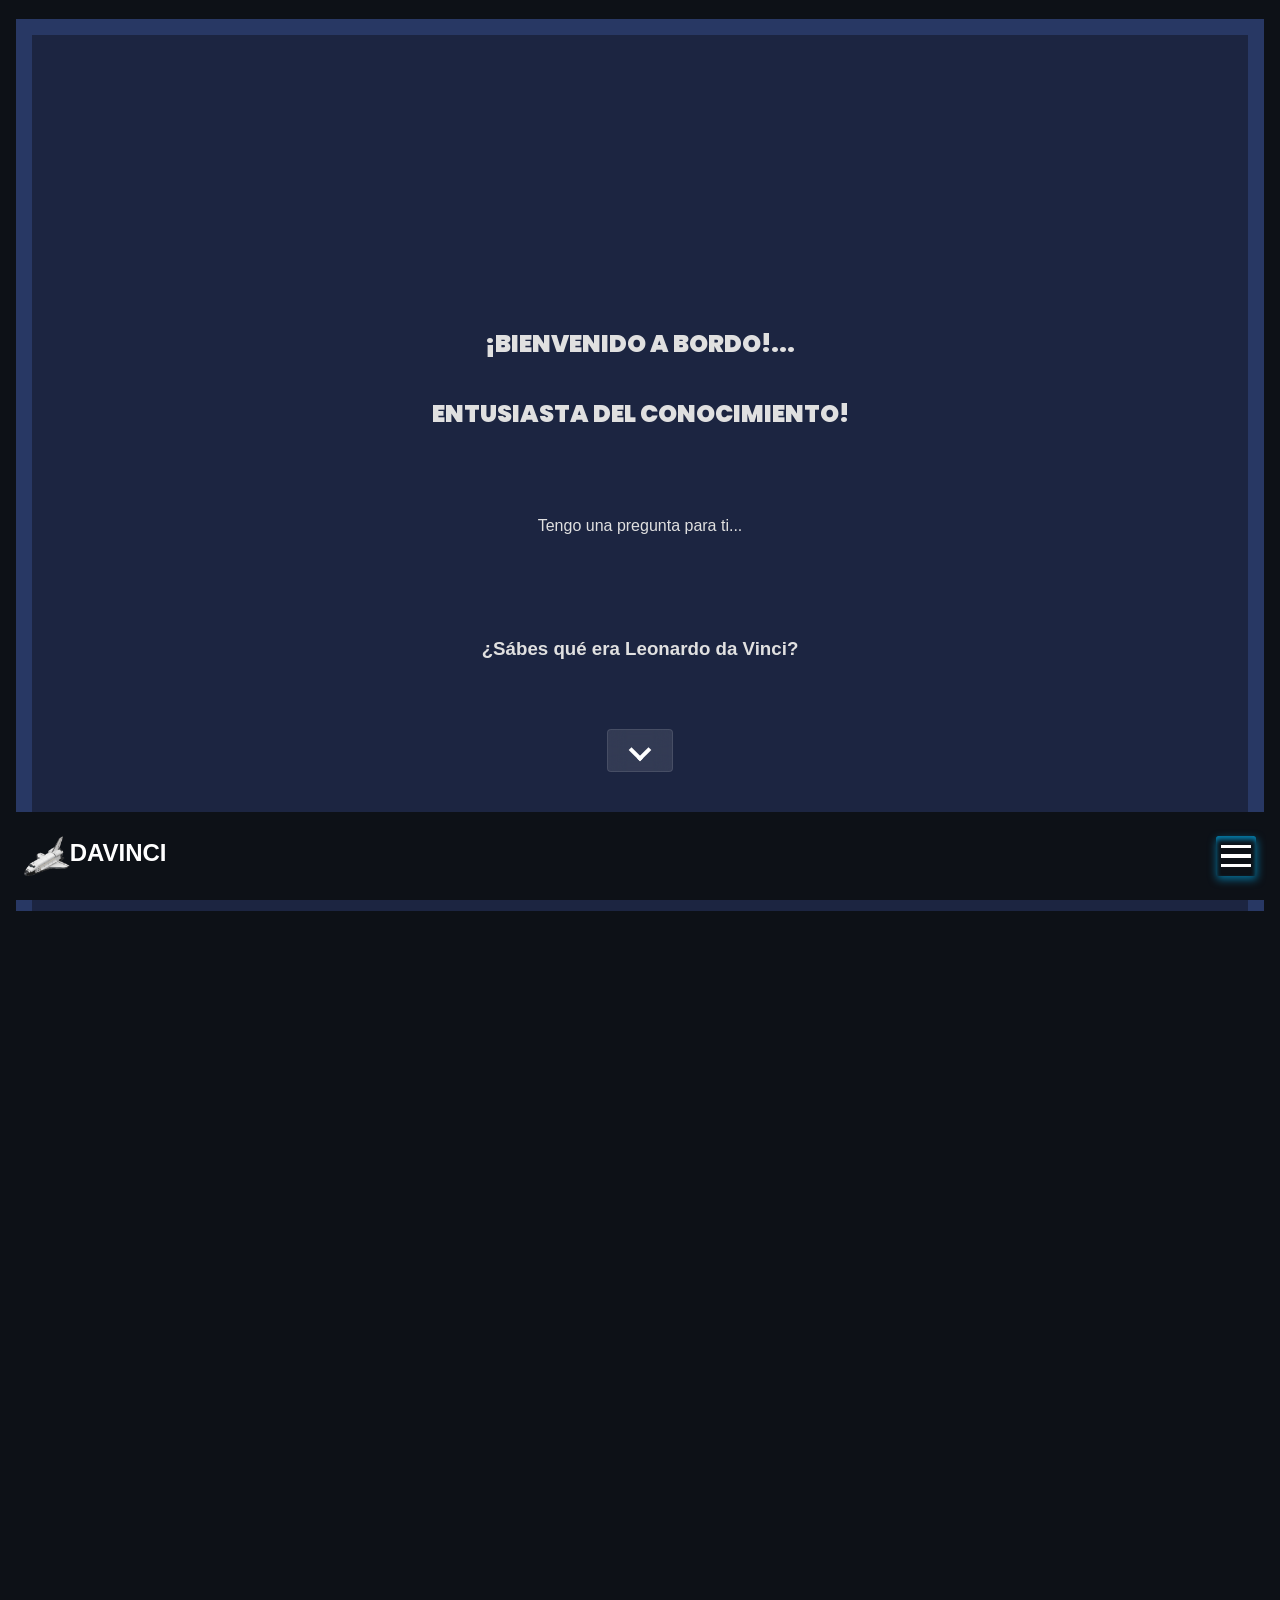
==== commit cbf606d5: "mejora en diseño y funcion de botones para autodeslizar" ====
--- a/index.html
+++ b/index.html
@@ -69,7 +69,9 @@
 
           <br />
 
-          <button onclick="irA('seccion-2')">Leer más...</button>
+          <button class="btn-cristal" onclick="irA('seccion-2')">
+            <i class="chevron down"></i>
+          </button>
         </section>
 
         <section id="seccion-2">
@@ -80,28 +82,43 @@
             Así que si piensas que él solo era el Gran Pintor que hizo la Mona
             Lisa...
           </h3>
+          <img src="imagenes/mona-lisa.webp" alt="mona-lisa" />
           <h4>
-            ... ¡pues te EQUIVOCAS! Sigue leyendo muchacho... y descubrirás la
-            verdad.
+            ... ¡pues te EQUIVOCAS!
+            <br />
+            <br />
+            Sigue leyendo muchacho...
+            <br />
+            <br />
+            y descubrirás la verdad.
           </h4>
-          <button onclick="irA('seccion-3')">Leer más...</button>
+          <button class="btn-cristal" onclick="irA('seccion-3')">
+            <i class="chevron down"></i>
+          </button>
         </section>
 
         <section id="seccion-3">
           <h2>¿Qué es un Polímata y porque Da Vinci lo era?</h2>
           <p>Contenido en desarrollo...</p>
-          <button onclick="irA('seccion-4')">Leer más...</button>
+          <button class="btn-cristal" onclick="irA('seccion-4')">
+            <i class="chevron down"></i>
+          </button>
         </section>
 
         <section id="seccion-4">
           <h2>¿Cómo puedes convertirte en uno?</h2>
           <p>Contenido en desarrollo...</p>
-          <button onclick="irA('seccion-5')">Leer más...</button>
+          <button class="btn-cristal" onclick="irA('seccion-5')">
+            <i class="chevron down"></i>
+          </button>
         </section>
 
         <section id="seccion-5">
           <h2>¿Porqué querrías convertirte en uno?</h2>
           <p>Contenido en desarrollo...</p>
+          <button class="btn-cristal up" onclick="irA('seccion-1')">
+            <i class="chevron up"></i>
+          </button>
         </section>
 
         <footer>
@@ -130,7 +147,6 @@
         </ul>
       </nav>
     </footer>
-
     <script src="js/main.js"></script>
   </body>
 </html>
--- a/css/styles.css
+++ b/css/styles.css
@@ -1,5 +1,5 @@
 * {
-  outline: 1px solid rgb(52, 255, 11); /* Marcador de bordes */
+  /*outline: 1px solid rgb(52, 255, 11); /* Marcador de bordes */
   font-family: sans-serif;
   box-sizing: border-box;
   -webkit-tap-highlight-color: rgba(0, 0, 0, 0);
@@ -16,14 +16,6 @@
   overflow-y: auto;
   overscroll-behavior: none;
   margin: 0.7rem 0.3rem;
-}
-
-/*=========================================================*/
-/* FUENTES
-/*=========================================================*/
-@font-face {
-  font-family: "orbitronblack";
-  src: url("../fuentes/orbitron/orbitron-black.otf") format("opentype");
 }
 
 /*=========================================================*/
@@ -39,7 +31,7 @@
   justify-content: space-between;
   align-items: center;
   padding: 1rem 2rem;
-  z-index: 9999 !important;
+  z-index: 100 !important;
   background: #0d1117;
   padding: 1.5rem;
 }
@@ -300,29 +292,23 @@
   margin: 0;
   padding: 0;
 }
-footer {
-  text-align: center;
-}
-footer a {
-  text-decoration: none;
-  color: #58a6ff;
-}
-footer a:active {
-  color: #8df2ff;
-  transition: ease-in-out;
-}
-footer ul {
-  display: inline-flex;
-  list-style: none;
-  margin: 0;
-  padding: 0;
-}
-/*=========================================================*/
-
+/*=========================================================*/
+
+/*=========================================================*/
+/* FUENTES
+/*=========================================================*/
+@font-face {
+  font-family: "orbitronBlack";
+  src: url("../fuentes/orbitron-black.otf") format("opentype");
+}
+@font-face {
+  font-family: "poppinsBlack";
+  src: url("../fuentes/Poppins-Black.ttf");
+}
 /*=========================================================*/
 /* Tipografía */
 main h2 {
-  font-family: "orbitronblack";
+  font-family: "poppinsBlack", sans-serif;
   text-transform: uppercase;
 }
 /*=========================================================*/
@@ -346,3 +332,71 @@
 article * {
   vertical-align: top;
 }
+
+/*=========================================================*/
+/* Boton de cristal */
+.btn-cristal {
+  background: rgba(255, 255, 255, 0.1);
+  backdrop-filter: blur(0.6rem);
+  -webkit-backdrop-filter: blur(0.6rem);
+  border: 0.1rem solid rgba(255, 255, 255, 0.1);
+  color: #fff;
+  padding: 0.8rem 1.5rem;
+  font-family: "orbitronBlack", sans-serif;
+  letter-spacing: 0.15rem;
+  text-transform: uppercase;
+  cursor: pointer;
+  transition: all 0.3s ease;
+  border-radius: 0.25rem;
+}
+/* Hover */
+.btn-cristal:hover {
+  background: rgba(255, 255, 255, 0.12);
+  border: 0.1rem rgba(255, 255, 255, 0.3);
+  box-shadow: 0 0 1rem rgba(255, 255, 255, 0.1);
+  transform: translateY(-0.2rem);
+}
+
+/*Boton de subir flotante que aparece solo*/
+.btn-cristal.up {
+  align-self: flex-end;
+  margin-top: 12rem;
+}
+
+/* Diseño de flechas chevron */
+.chevron {
+  border-style: solid;
+  border-width: 0.25rem 0.25rem 0 0;
+  display: inline-block;
+  width: 1rem;
+  height: 1rem;
+}
+
+/* Direcciones verticales */
+.chevron.up {
+  transform: rotate(-45deg);
+} /* -45° = apunta arriba */
+.chevron.down {
+  transform: rotate(135deg);
+} /* 135° = apunta abajo */
+
+/*=========================================================*/
+/* FOOTER
+/*=========================================================*/
+footer {
+  text-align: center;
+}
+footer a {
+  text-decoration: none;
+  color: #58a6ff;
+}
+footer a:active {
+  color: #8df2ff;
+  transition: ease-in-out;
+}
+footer ul {
+  display: inline-flex;
+  list-style: none;
+  margin: 0;
+  padding: 0;
+}
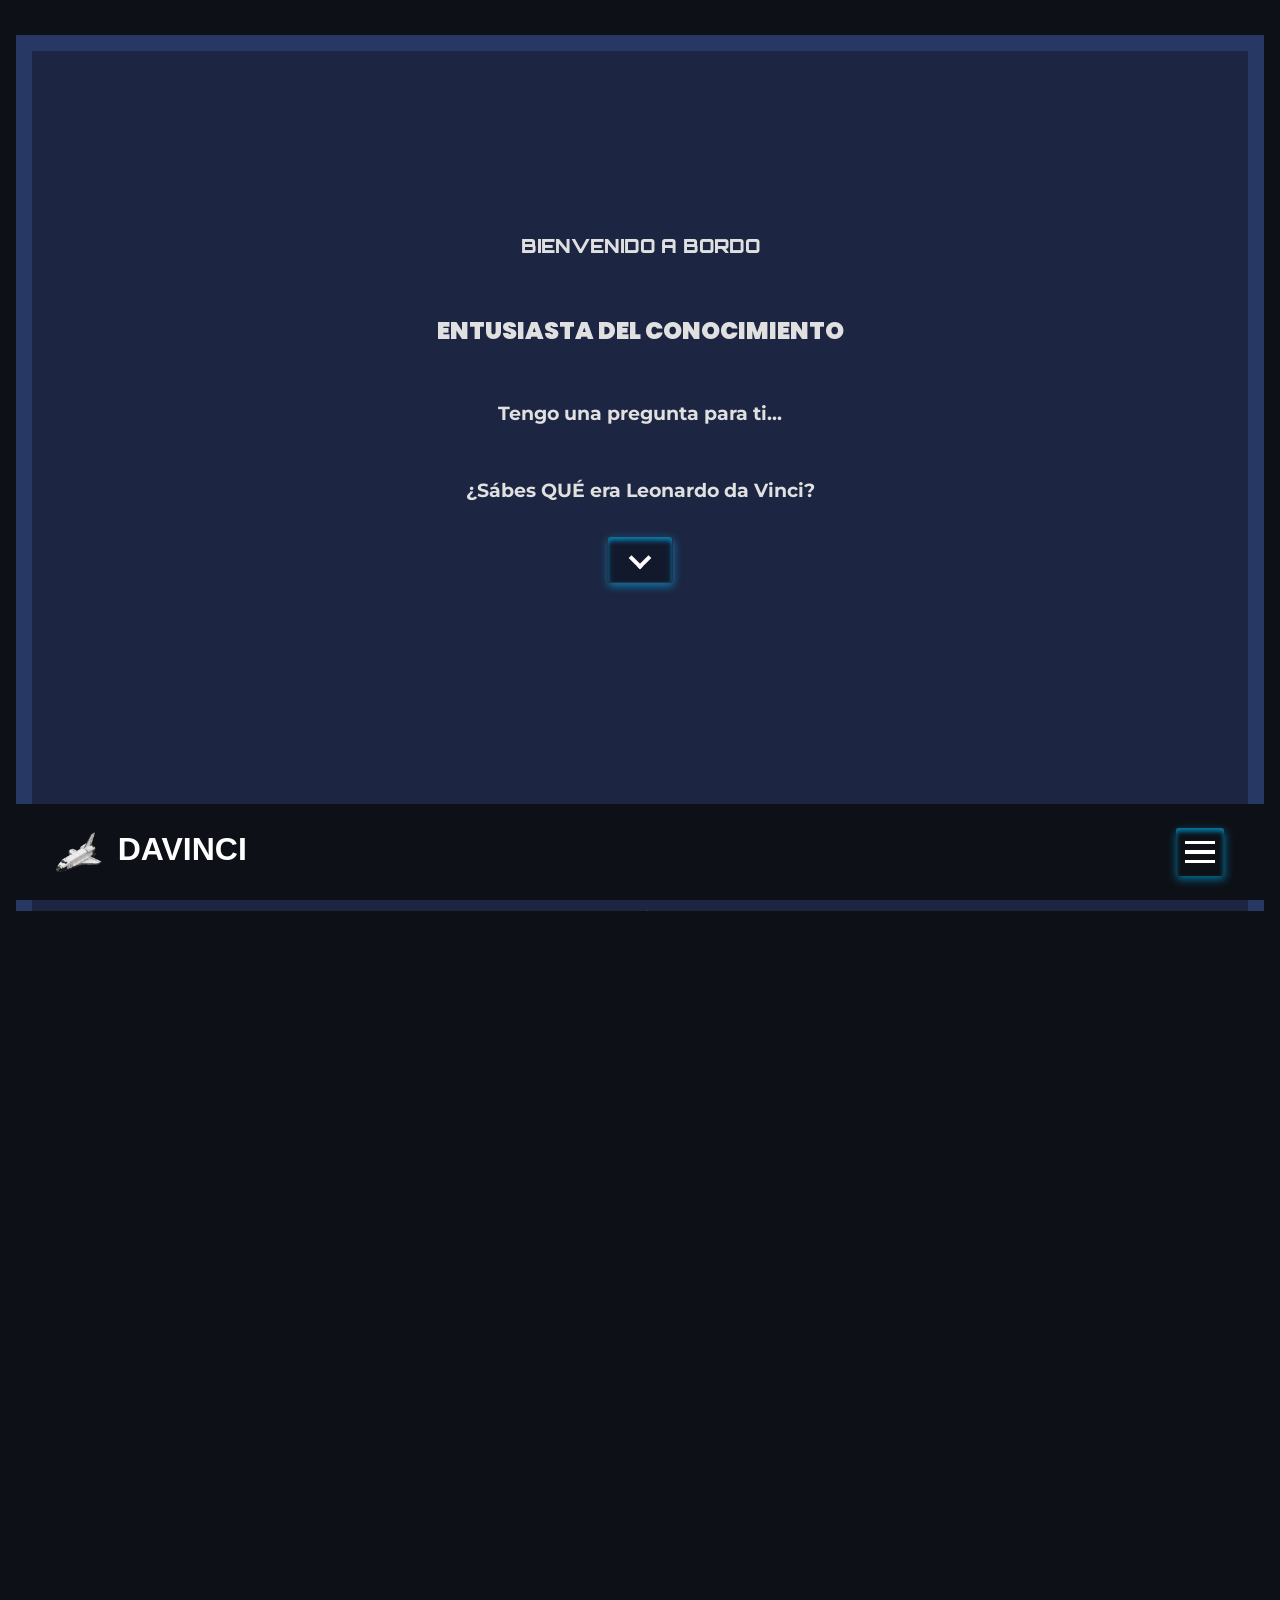
==== commit 18ee6ec0: "Add files via upload" ====
--- a/index.html
+++ b/index.html
@@ -37,11 +37,10 @@
 
           <div class="dropdown-content" id="dropdownMenu">
             <a href="index.html">Inicio</a>
-            <a href="html/microcosmos/principal.html">MicroCosmos</a>
+            <a href="html/fisica/principal.html">Física</a>
             <a href="html/biologia/principal.html">Biología</a>
+            <a href="html/biohacking/principal.html">BioHacking</a>
             <a href="html/filosofia/principal.html">Filosofía</a>
-            <a href="html/biohacking/principal.html">BioHacking</a>
-            <a href="html/fisica-cuantica/principal.html">Física Cuántica</a>
           </div>
         </div>
       </nav>
@@ -49,25 +48,13 @@
     <main class="cuerpo">
       <article id="publicacion-inicial">
         <section id="seccion-1">
-          <h2>
-            ¡Bienvenido a bordo!...
+          <h1>Bienvenido a bordo</h1>
 
-            <br />
-            <br />
+          <h2>Entusiasta del Conocimiento</h2>
 
-            Entusiasta del Conocimiento!
-          </h2>
+          <h3>Tengo una pregunta para ti...</h3>
 
-          <br />
-
-          <p>Tengo una pregunta para ti...</p>
-
-          <br />
-          <br />
-
-          <h3>¿Sábes qué era Leonardo da Vinci?</h3>
-
-          <br />
+          <h3>¿Sábes QUÉ era Leonardo da Vinci?</h3>
 
           <button class="btn-cristal" onclick="irA('seccion-2')">
             <i class="chevron down"></i>
@@ -79,18 +66,19 @@
           <h2>¡Un POLÍMATA!</h2>
 
           <h3>
-            Así que si piensas que él solo era el Gran Pintor que hizo la Mona
+            Así que si piensas que él era SOLO el GRAN PINTOR que hizo la Mona
             Lisa...
           </h3>
           <img src="imagenes/mona-lisa.webp" alt="mona-lisa" />
           <h4>
-            ... ¡pues te EQUIVOCAS!
-            <br />
-            <br />
-            Sigue leyendo muchacho...
-            <br />
-            <br />
-            y descubrirás la verdad.
+            <p>
+              ... ¡pues te EQUIVOCAS!
+              <br />
+              Sigue leyendo muchacho...
+              <br />
+
+              y descubrirás la VERDAD!.
+            </p>
           </h4>
           <button class="btn-cristal" onclick="irA('seccion-3')">
             <i class="chevron down"></i>
--- a/css/styles.css
+++ b/css/styles.css
@@ -43,22 +43,20 @@
   display: flex;
   flex-direction: row;
   align-items: center;
-  gap: 0;
-}
-
+  margin-left: 2rem;
+  gap: 1rem;
+}
 .logo h2 {
   margin: 0;
   margin-bottom: 0.4rem;
   padding: 0;
-  font-size: 1.5rem;
+  font-size: 2rem;
   line-height: 1;
 }
-
 .logo img {
   height: 2.5rem;
   width: auto;
 }
-
 .barra-navegacion a {
   text-decoration: none;
   color: #fff;
@@ -71,7 +69,7 @@
 .logo,
 .logo h2,
 .logo img {
-  animation: respirar 3.8s ease-in-out infinite;
+  animation: respirar 3s ease-in-out infinite;
 }
 @keyframes respirar {
   0% {
@@ -169,9 +167,10 @@
   flex-direction: column;
   justify-content: center;
   align-items: center;
+  margin-right: 2rem;
   gap: 0.375rem;
-  width: 2.5rem;
-  height: 2.5rem;
+  width: 3rem;
+  height: 3rem;
   background-color: transparent;
   color: white;
   border: 0.016rem rgba(27, 45, 5, 0.942);
@@ -248,9 +247,11 @@
   padding: 0.8rem 1rem;
   text-decoration: none;
   display: block;
+  border-bottom: rgba(124, 178, 255, 0.6) 0.1rem solid;
 }
 .dropdown-content a:hover {
-  background-color: #222;
+  background-color: #262626;
+  transition: 0.2s;
 }
 
 /* Clase para mostrar el menú (se añade con JS) */
@@ -261,8 +262,42 @@
 /*=========================================================*/
 /* Cuerpo General
 /*=========================================================*/
+/*---------------------------------------------------------*/
+/*=========================================================*/
+/* Fuentes
+/*=========================================================*/
+@font-face {
+  font-family: "orbitronBlack";
+  src: url("../fuentes/orbitron-black.otf") format("opentype");
+}
+@font-face {
+  font-family: "poppinsBlack";
+  src: url("../fuentes/Poppins-Black.ttf");
+}
+@font-face {
+  font-family: "montserratBold";
+  src: url("../fuentes/Montserrat-Bold.ttf");
+}
+/*=========================================================*/
+/* Tipografía */
+main {
+  font-family: sans-serif;
+}
+main h1 {
+  font-family: orbitronBlack;
+  text-transform: uppercase;
+}
+main h2 {
+  font-family: "poppinsBlack", sans-serif;
+  text-transform: uppercase;
+}
+main h3 {
+  font-family: "montserratBold", sans-serif;
+}
+/*=========================================================*/
+
+/*=========================================================*/
 /* Ajustes de color y espacios */
-
 body {
   background-color: #0d1117;
   color: #e0e0e0;
@@ -274,6 +309,7 @@
   background-color: #283864;
   text-align: center;
   margin: 0;
+  margin-top: 1rem;
   padding: 1rem;
 }
 article {
@@ -281,35 +317,12 @@
   padding: 1rem;
   width: 100%;
   margin: 0 auto;
-  padding: 10%;
+  padding-bottom: 0;
   display: block;
 }
 section {
+  margin-top: -3rem; /*Subir o bajar el h1 */
   padding: 1rem;
-}
-main footer {
-  text-align: left;
-  margin: 0;
-  padding: 0;
-}
-/*=========================================================*/
-
-/*=========================================================*/
-/* FUENTES
-/*=========================================================*/
-@font-face {
-  font-family: "orbitronBlack";
-  src: url("../fuentes/orbitron-black.otf") format("opentype");
-}
-@font-face {
-  font-family: "poppinsBlack";
-  src: url("../fuentes/Poppins-Black.ttf");
-}
-/*=========================================================*/
-/* Tipografía */
-main h2 {
-  font-family: "poppinsBlack", sans-serif;
-  text-transform: uppercase;
 }
 /*=========================================================*/
 
@@ -336,7 +349,7 @@
 /*=========================================================*/
 /* Boton de cristal */
 .btn-cristal {
-  background: rgba(255, 255, 255, 0.1);
+  background: rgba(0, 0, 0, 0.3);
   backdrop-filter: blur(0.6rem);
   -webkit-backdrop-filter: blur(0.6rem);
   border: 0.1rem solid rgba(255, 255, 255, 0.1);
@@ -348,19 +361,29 @@
   cursor: pointer;
   transition: all 0.3s ease;
   border-radius: 0.25rem;
+  box-shadow:
+    0.05rem 0.2rem 0.5rem rgba(0, 187, 255, 0.554),
+    inset 0 0.225rem 0.325rem rgba(0, 187, 255, 0.63);
+  padding-bottom: 1rem;
 }
 /* Hover */
 .btn-cristal:hover {
-  background: rgba(255, 255, 255, 0.12);
+  background: rgba(1, 18, 115, 0.338);
   border: 0.1rem rgba(255, 255, 255, 0.3);
   box-shadow: 0 0 1rem rgba(255, 255, 255, 0.1);
   transform: translateY(-0.2rem);
+  box-shadow:
+    0.05rem 0.2rem 0.5rem rgba(0, 187, 255, 0.554),
+    inset 0 0.225rem 0.325rem rgba(0, 187, 255, 0.63);
 }
 
 /*Boton de subir flotante que aparece solo*/
 .btn-cristal.up {
   align-self: flex-end;
   margin-top: 12rem;
+  margin-bottom: 0;
+  padding-top: 1.5rem;
+  padding-bottom: 0.7rem;
 }
 
 /* Diseño de flechas chevron */
